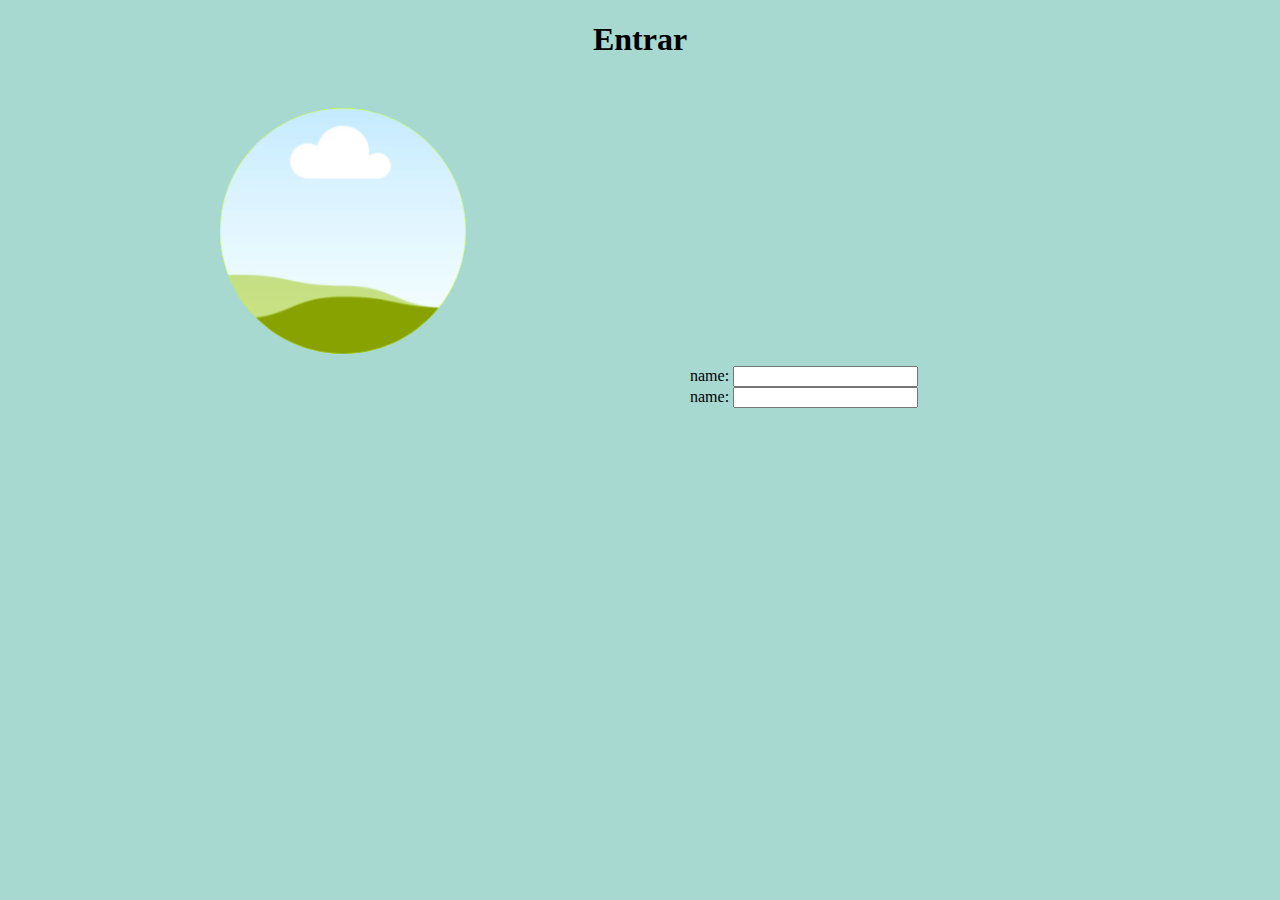
==== entrar.html @ 10afbc54 "inplementação de cadastros" ====
<!DOCTYPE html>
<html lang="en">
<head>
    <meta charset="UTF-8">
    <meta http-equiv="X-UA-Compatible" content="IE=edge">
    <meta name="viewport" content="width=device-width, initial-scale=1.0">
    <title>Entrar</title>
    <link rel="stylesheet" href="todos os css/entrar.css">
</head>
<body>
    <h1 id="textcenter01">Entrar</h1>

    <div id="imgdabola">
    <img src="images/rpng.png" alt="logo bola">
    </div>

    <form id="formladocbola">
        name: <input type="text"><br>
        name: <input type="text"><br>

    </form>

</body>
</html>
---- todos os css/entrar.css ----
body {
    background-color: #A7D9D0;
}

#textcenter01 {
    text-align: center;
}

#imgdabola {
    display: inline-block;
}

#formladocbola {
    display: inline-block;
    padding-top: 20px;
}
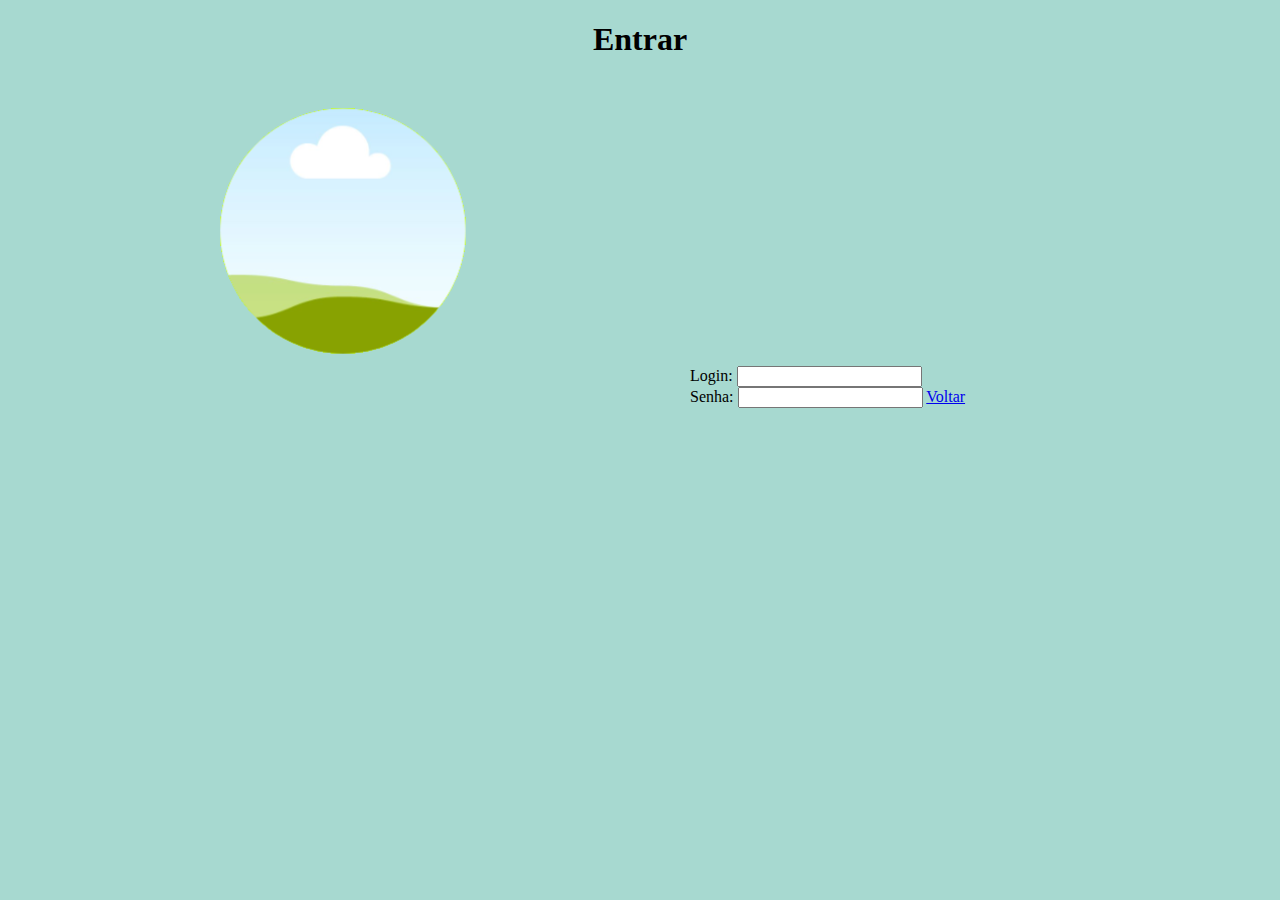
==== commit 11b4b87a: "nova att08/10" ====
--- a/entrar.html
+++ b/entrar.html
@@ -14,11 +14,13 @@
     <img src="images/rpng.png" alt="logo bola">
     </div>
 
+    
     <form id="formladocbola">
-        name: <input type="text"><br>
-        name: <input type="text"><br>
-
+        Login: <input type="text"><br>
+        Senha: <input type="text"><br>
+        
     </form>
-
+    
+    <a href="index.html">Voltar</a>
 </body>
 </html>--- a/todos os css/entrar.css
+++ b/todos os css/entrar.css
@@ -8,6 +8,7 @@
 
 #imgdabola {
     display: inline-block;
+    margin: 200px, 200px, 200px, 200px;
 }
 
 #formladocbola {
